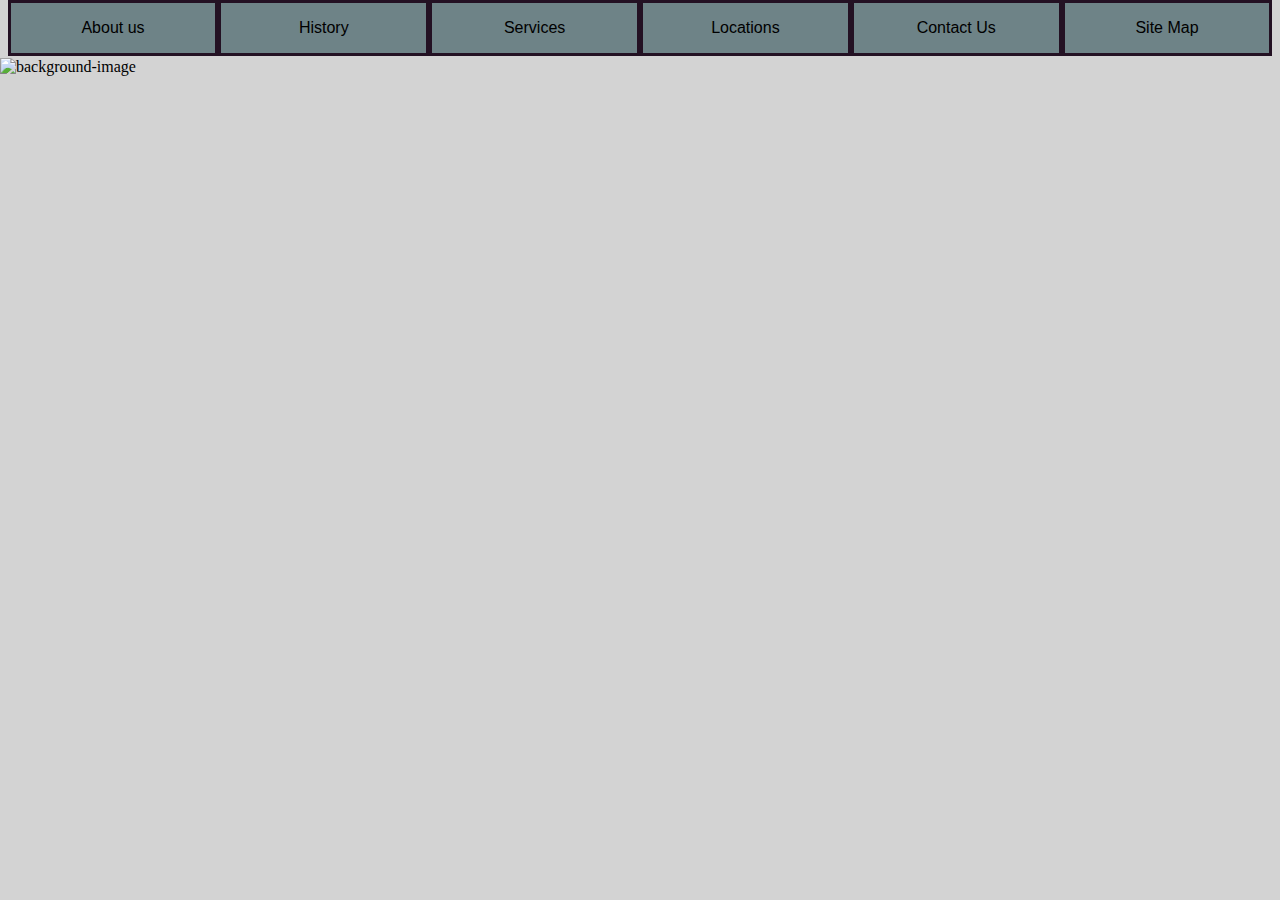
==== index-repair.html @ f52f08e2 "changed the file names" ====
<!DOCTYPE html>
<html lang="en">
<head>
    <meta charset="UTF-8">
    <meta http-equiv="X-UA-Compatible" content="IE=edge">
    <meta name="viewport" content="width=device-width, initial-scale=1.0">
    <title>Rocket Repair</title>
    <link rel="stylesheet" href="rocket-repair.css">
</head>
<body>
    <nav class="top-navbar">
        <ul class="top-navbar-items">
        <li class="top-navbar-item-list">About us</li>
        <li class="top-navbar-item-list">History</li>
        <li class="top-navbar-item-list">Services</li>
        <li class="top-navbar-item-list">Locations</li>
        <li class="top-navbar-item-list">Contact Us</li>
        <li class="top-navbar-item-list">Site Map</li>
        </ul>
    </nav>
    <header class="header">
        <img id="background-image" src="../rocket-repair/images/space-bg.jpg" alt="background-image" style="width: 100%">
            <div class="flex-div">
        <img class="logo" src="../rocket-repair/images/logo.png" alt="logo">
        <h1 class="header-text">Ron's Rocket Repair</h1>
            </div>
    </header>
</body>
</html>
---- rocket-repair.css ----
body {
    background-color: lightgray;
    margin: 0px !important;
}
@media (min-width: 1170px){
    .top-navbar-item-list{
        min-width: 13.5% !important;
    }
}

@media (max-width: 1068px){
    .top-navbar-item-list{
        width: 140px !important;
    }
    .header{
        position: relative !important;
        top: 116px !important;
    }
}
@media (max-width: 536px){
    .header{
        position: relative !important;
        top: 174px !important;
        height: 300px !important;
    }
    .header-text{
        font-size: 26px !important;
    }
}
.top-navbar-items{
    display: flex;
    flex-wrap: wrap;
    justify-content: center;
    position: fixed;
    top: 0;
    margin-top: 0 !important;
    left: 0;
    margin-left: -40px !important;
    min-width: 100% !important;
}
.top-navbar-item-list{
    display: flex;
    flex: wrap;
    margin-left: 0px !important;
    list-style-type: none;
    text-decoration: none;
    display: inline;
    font-family: Nova Flat, Verdana, Geneva, Tahoma, sans-serif;
    font-style: normal;
    font-weight: normal;
    font-size: 16px;
    background-color: #6E8387;
    fill: #6E8387;
    padding: 16px;
    border: 3px solid #231123;
    text-align: center;
    width: min(140px, 100vw);
}
.top-navbar-item-list:hover{
    background-color: #231123;
    color: #6E8387;
}
.header{
    position: relative;
    top: 58px;
}
#background-image{
    height: 200px;
    width: 100%;
}
.flex-div{
    display: flex;
    justify-content: center;
    justify-items: center;
    position: relative;
    bottom: 150px;
}
.logo{
    width: clamp(30px, 13%, 100px);
    position: relative;
    
}
.header-text{
    font-family: Nova Flat, Verdana, Geneva, Tahoma, sans-serif;
    font-style: normal;
    font-weight: normal;
    font-size: 36px;
    color: #DF2935;
    -webkit-text-stroke: 1px #231123; /* width and color */
}
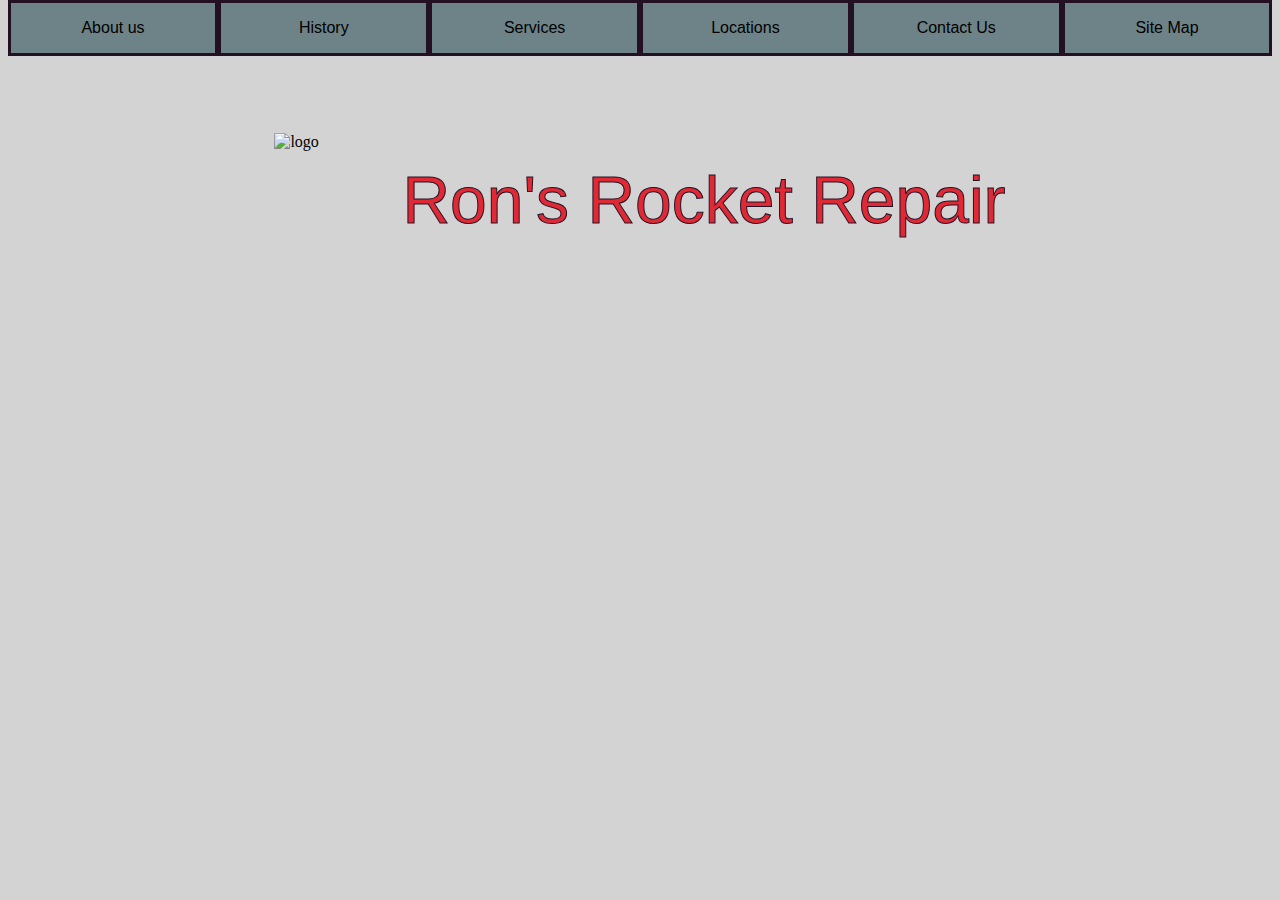
==== commit 5d2a208a: "fixed the media queries and added some to fit the text and header elements." ====
--- a/index-repair.html
+++ b/index-repair.html
@@ -5,7 +5,7 @@
     <meta http-equiv="X-UA-Compatible" content="IE=edge">
     <meta name="viewport" content="width=device-width, initial-scale=1.0">
     <title>Rocket Repair</title>
-    <link rel="stylesheet" href="rocket-repair.css">
+    <link rel="stylesheet" href="style.css">
 </head>
 <body>
     <nav class="top-navbar">
@@ -19,7 +19,6 @@
         </ul>
     </nav>
     <header class="header">
-        <img id="background-image" src="../rocket-repair/images/space-bg.jpg" alt="background-image" style="width: 100%">
             <div class="flex-div">
         <img class="logo" src="../rocket-repair/images/logo.png" alt="logo">
         <h1 class="header-text">Ron's Rocket Repair</h1>
--- a/style.css
+++ b/style.css
@@ -0,0 +1,126 @@
+body {
+    background-color: lightgray;
+    margin: 0px !important;
+}
+
+@media (min-width: 1170px){
+    .top-navbar-item-list{
+        min-width: 13.5% !important;
+    }
+}
+
+@media (min-width: 1068px){
+    .header-text{
+        position: relative;
+        bottom: 30px;
+    }
+}
+
+@media (max-width: 1068px){
+    .top-navbar-item-list{
+        width: 140px !important;
+    }
+    .header{
+        position: relative !important;
+        top: 116px !important;
+    }
+    .header-text{
+        position: relative;
+        bottom: 20px;
+    }
+}
+
+@media (max-width: 900px){
+        .header-text{
+        font-size: 42px !important;
+    }
+    .logo{
+        position: relative;
+        top: -15px;
+    }
+}
+
+@media (max-width: 536px){
+    .header{
+        position: relative !important;
+        top: 174px !important;
+        height: 200px !important;
+    }
+    .flex-group{
+        display: flex column center;
+
+    }
+    .header-text{
+        font-size: 22px !important;
+    }
+}
+
+
+.top-navbar-items{
+    display: flex;
+    flex-wrap: wrap;
+    justify-content: center;
+    position: fixed;
+    top: 0;
+    margin: auto !important;
+    left: 0;
+    margin-left: -40px !important;
+    width: 100vw;
+}
+
+.top-navbar-item-list{
+    display: flex;
+    flex: wrap;
+    margin: 0px !important;
+    list-style-type: none;
+    text-decoration: none;
+    display: inline;
+    font-family: Nova Flat, Verdana, Geneva, Tahoma, sans-serif;
+    font-size: 16px;
+    background-color: #6E8387;
+    fill: #6E8387;
+    padding: 16px;
+    border: 3px solid #231123;
+    text-align: center;
+    width: 140px;
+}
+
+.top-navbar-item-list:hover{
+    background-color: #231123;
+    color: #6E8387;
+}
+
+.header{
+    background-image: url("../rocket-repair/images/space-bg.jpg");
+    width: 100vw;
+    height: 300px;
+    background-size: cover;
+    position: relative;
+    top: 58px;
+}
+
+.flex-div{
+    display: flex;
+    justify-content: center;
+    justify-items: center;
+    margin: auto;
+    position: relative;
+    width: 90vw;
+    top: 90px;
+}
+
+.logo{
+    width: 10vw;
+    position: relative;
+    top: -15px;
+    height: max-content;
+}
+
+.header-text{
+    font-family: Nova Flat, Verdana, Geneva, Tahoma, sans-serif;
+    font-style: normal;
+    font-weight: normal;
+    font-size: 66px;
+    color: #DF2935;
+    -webkit-text-stroke: 1px #231123;
+}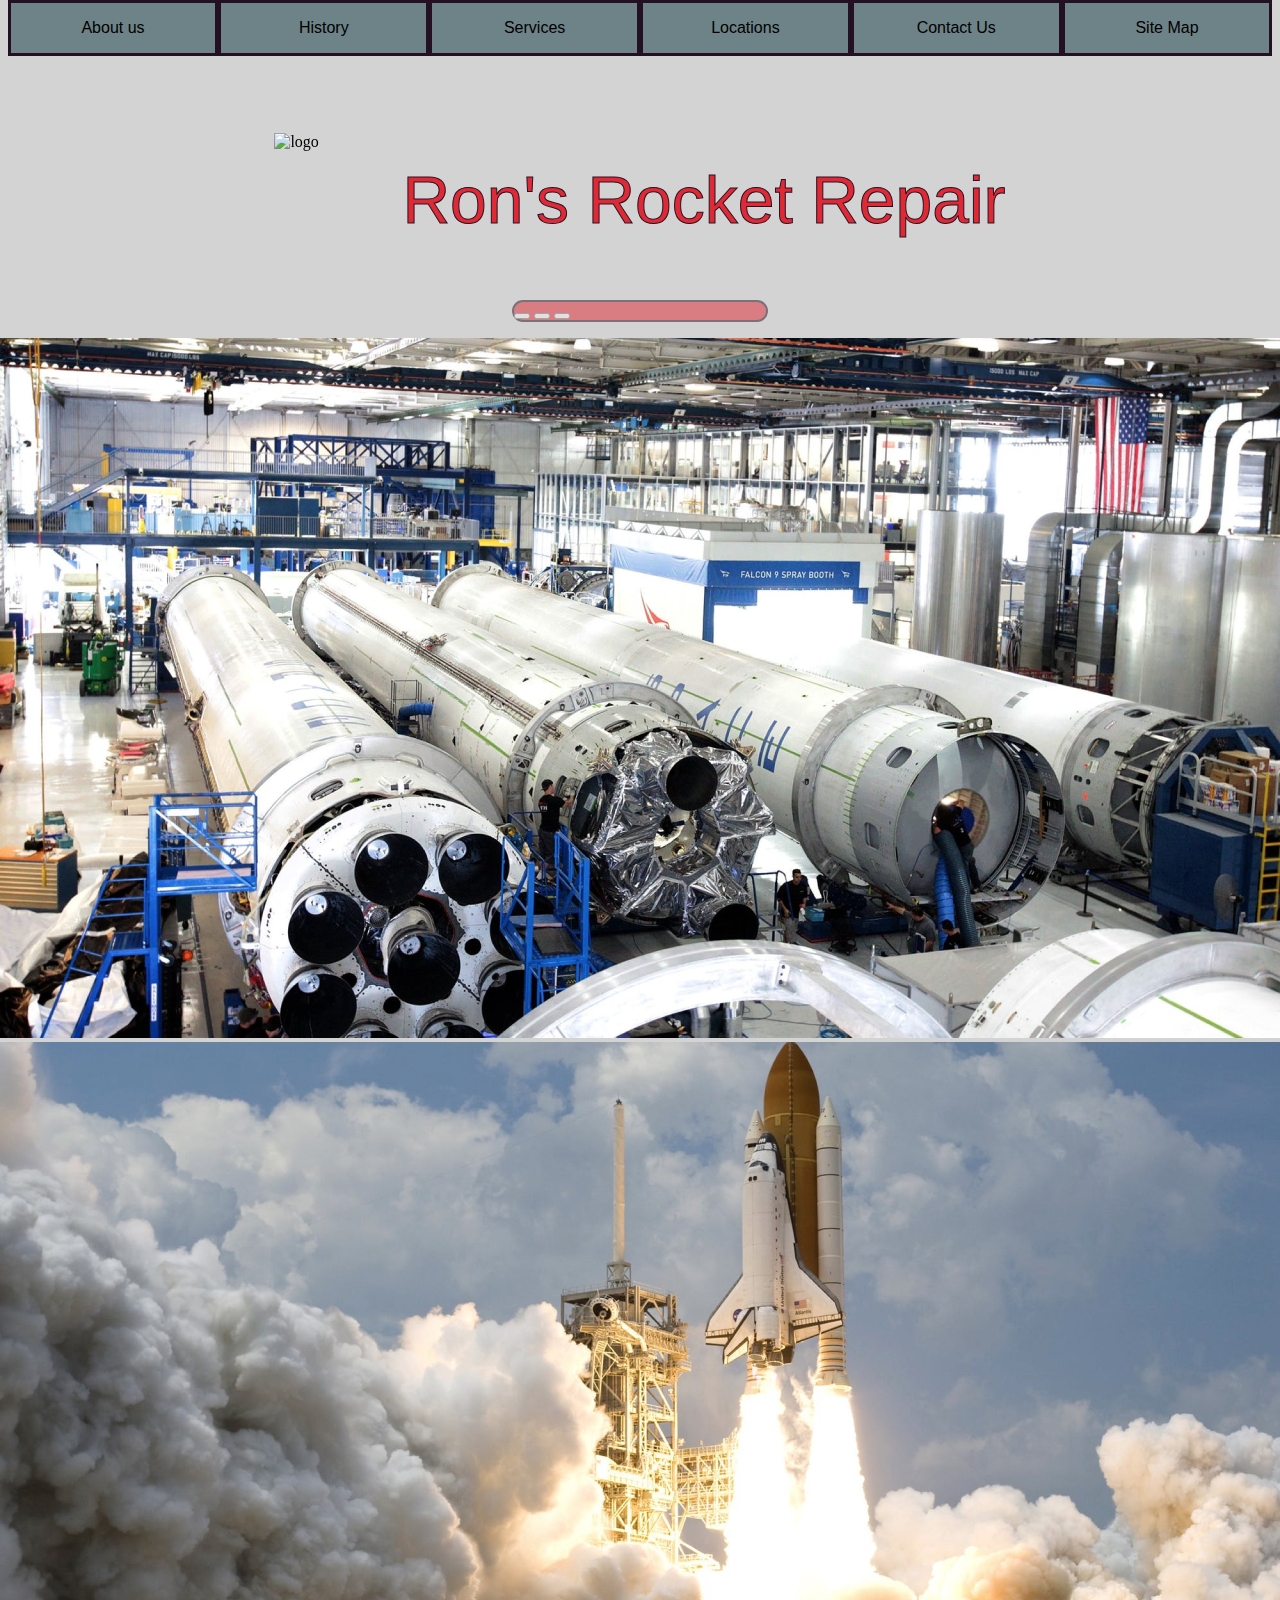
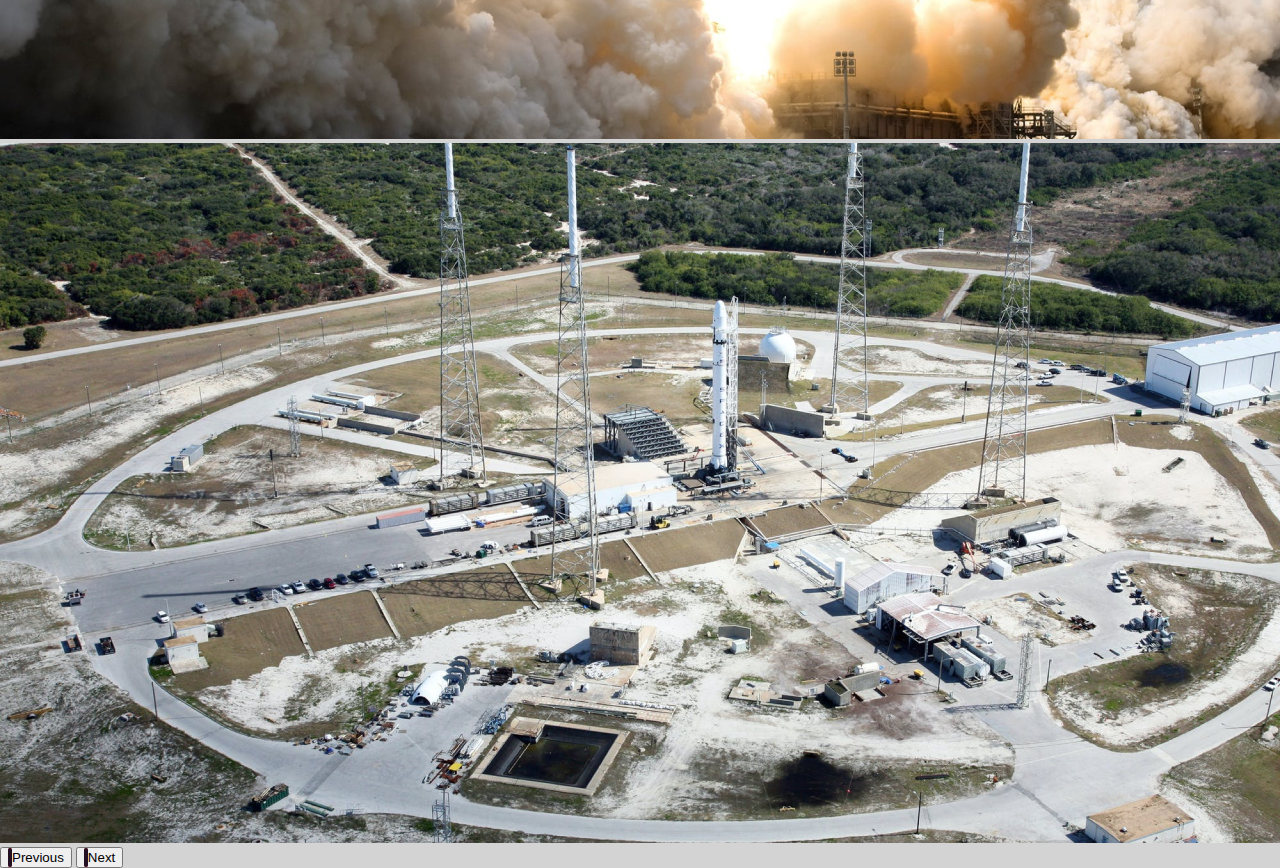
==== commit c19f9b27: "made and completed the hero carousel using bootstrap but need to fix the scrolling navbar" ====
--- a/index-repair.html
+++ b/index-repair.html
@@ -6,6 +6,8 @@
     <meta name="viewport" content="width=device-width, initial-scale=1.0">
     <title>Rocket Repair</title>
     <link rel="stylesheet" href="style.css">
+    <link href="https://cdn.jsdelivr.net/npm/bootstrap@5.0.0-beta2/dist/css/bootstrap.min.css" rel="stylesheet" integrity="sha384-BmbxuPwQa2lc/FVzBcNJ7UAyJxM6wuqIj61tLrc4wSX0szH/Ev+nYRRuWlolflfl" crossorigin="anonymous">
+    <script src="https://cdn.jsdelivr.net/npm/bootstrap@5.0.0-beta2/dist/js/bootstrap.bundle.min.js" integrity="sha384-b5kHyXgcpbZJO/tY9Ul7kGkf1S0CWuKcCD38l8YkeH8z8QjE0GmW1gYU5S9FOnJ0" crossorigin="anonymous"></script>
 </head>
 <body>
     <nav class="top-navbar">
@@ -18,11 +20,41 @@
         <li class="top-navbar-item-list">Site Map</li>
         </ul>
     </nav>
+
     <header class="header">
             <div class="flex-div">
         <img class="logo" src="../rocket-repair/images/logo.png" alt="logo">
         <h1 class="header-text">Ron's Rocket Repair</h1>
             </div>
     </header>
+    
+    <section id="hero">
+        <div id="carouselExampleIndicators" class="carousel slide" data-bs-ride="carousel">
+            <div class="carousel-indicators">
+              <button type="button" data-bs-target="#carouselExampleIndicators" data-bs-slide-to="0" class="active" aria-current="true" aria-label="Slide 1"></button>
+              <button type="button" data-bs-target="#carouselExampleIndicators" data-bs-slide-to="1" aria-label="Slide 2"></button>
+              <button type="button" data-bs-target="#carouselExampleIndicators" data-bs-slide-to="2" aria-label="Slide 3"></button>
+            </div>
+            <div class="carousel-inner">
+              <div class="carousel-item active">
+                <img src="images/carousel1.png" class="d-block w-100" alt="warehouse">
+              </div>
+              <div class="carousel-item">
+                <img src="images/carousel2.png" class="d-block w-100" alt="launch">
+              </div>
+              <div class="carousel-item">
+                <img src="images/carousel3.png" class="d-block w-100" alt="blastpad">
+              </div>
+            </div>
+            <button class="carousel-control-prev" type="button" data-bs-target="#carouselExampleIndicators"  data-bs-slide="prev">
+              <span class="carousel-control-prev-icon" aria-hidden="true"></span>
+              <span class="visually-hidden">Previous</span>
+            </button>
+            <button class="carousel-control-next" type="button" data-bs-target="#carouselExampleIndicators"  data-bs-slide="next">
+              <span class="carousel-control-next-icon" aria-hidden="true"></span>
+              <span class="visually-hidden">Next</span>
+            </button>
+          </div>          
+    </section>
 </body>
 </html>--- a/style.css
+++ b/style.css
@@ -40,18 +40,18 @@
     }
 }
 
-@media (max-width: 536px){
+@media (max-width: 460px){
     .header{
         position: relative !important;
         top: 174px !important;
-        height: 200px !important;
+        height: 100px !important;
     }
-    .flex-group{
-        display: flex column center;
-
+    .flex-div{
+        position: relative !important;
+        top: 40px !important;
     }
     .header-text{
-        font-size: 22px !important;
+        font-size: 26px !important;
     }
 }
 
@@ -123,4 +123,24 @@
     font-size: 66px;
     color: #DF2935;
     -webkit-text-stroke: 1px #231123;
+}
+/*Hero Image Gallery*/
+.carousel-control-next-icon, .carousel-control-prev-icon{
+    background-color: #DF2935;
+    border-radius: 90px;
+    border: 2px solid #231123;
+}
+
+.carousel-indicators{
+    background: #DF2935;
+    border: 2px solid #231123;
+    border-radius: 45px;
+    opacity: 50%;
+    margin-right: 40% !important;
+    margin-bottom: 1rem;
+    margin-left: 40% !important;
+}
+
+.low-button{
+    opacity: 100% !important;
 }